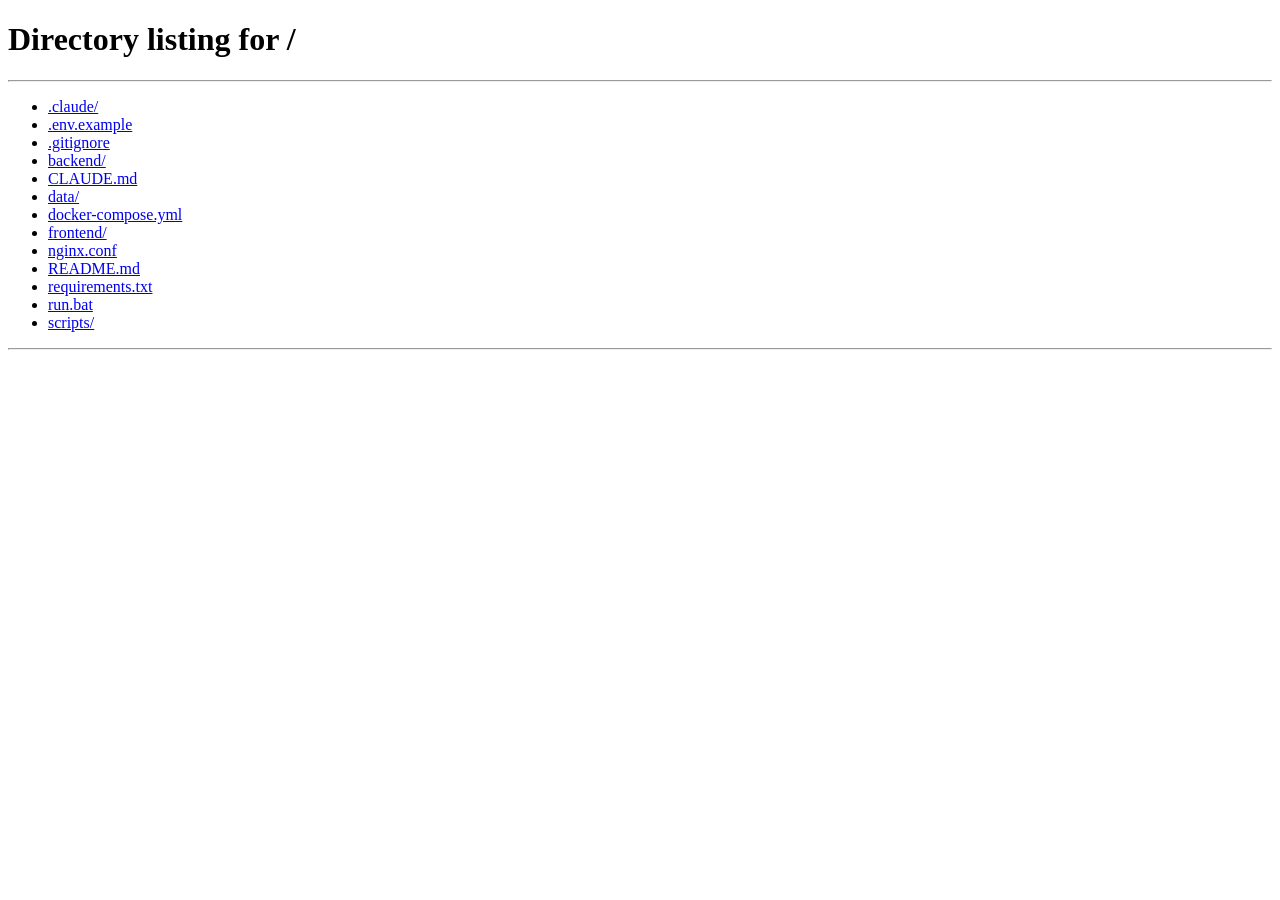
==== frontend/pages/admin-knowledge.html @ a3cd76a0 "chore: 项目初始化 — 旅伴旅游问答系统 - FastAPI 后端：认证、会话、知识库 CRUD、SSE 流式问答、RAG 检索 - 通义千问 (DashScope) + DuckDuckGo " ====
<!DOCTYPE html>
<html lang="zh-CN">
<head>
    <meta charset="UTF-8">
    <meta name="viewport" content="width=device-width, initial-scale=1.0">
    <title>旅伴 - 知识库管理</title>
    <link rel="stylesheet" href="../css/common.css">
    <link rel="stylesheet" href="../css/admin.css">
</head>
<body>
<div class="admin-app">
    <header class="admin-header">
        <div class="header-left">
            <a href="/pages/chat.html" class="btn-back">← 返回首页</a>
            <span class="header-logo">🏔️</span>
            <span class="header-title">旅伴 · 知识库管理</span>
        </div>
        <div class="header-right">
            <span id="headerUser"></span>
            <button id="logoutBtn" class="btn-secondary btn-sm">退出</button>
        </div>
    </header>

    <div class="admin-body">
        <!-- 工具栏 -->
        <div class="admin-tabs">
            <button class="tab-btn active" data-type="">全部</button>
            <button class="tab-btn" data-type="attraction">🏔️ 景点</button>
            <button class="tab-btn" data-type="hotel">🏨 住宿</button>
            <button class="tab-btn" data-type="food">🍜 美食</button>
        </div>
        <div class="admin-toolbar">
            <input type="text" id="searchInput" class="search-input" placeholder="搜索..." style="max-width:250px;">
            <button id="searchBtn" class="btn-secondary btn-sm">🔍</button>
            <button id="addBtn" class="btn-primary btn-sm">＋ 新增</button>
            <label class="btn-primary btn-sm" style="background:var(--color-secondary);cursor:pointer;">
                📂 导入文件
                <input type="file" id="fileInput" accept=".txt,.md" style="display:none;">
            </label>
        </div>

        <!-- 表格 -->
        <div class="admin-table-wrapper">
            <table class="admin-table">
                <thead>
                    <tr><th>类型</th><th>名称</th><th>城市</th><th>操作</th></tr>
                </thead>
                <tbody id="tableBody">
                    <tr><td colspan="4" class="text-center text-muted">加载中...</td></tr>
                </tbody>
            </table>
        </div>
        <div class="admin-pagination" id="pagination"></div>
    </div>
</div>

<!-- 编辑弹窗 -->
<div id="editModal" class="modal hidden">
    <div class="modal-overlay" onclick="closeModal()"></div>
    <div class="modal-content" style="max-width:550px;">
        <div class="modal-header">
            <h3 id="modalTitle">新增</h3>
            <button class="btn-icon" onclick="closeModal()">✕</button>
        </div>
        <div class="modal-body">
            <div class="form-group"><label>类型</label><select id="fType"><option value="attraction">🏔️ 景点</option><option value="hotel">🏨 住宿</option><option value="food">🍜 美食</option></select></div>
            <div class="form-group"><label>名称 <span class="required">*</span></label><input type="text" id="fName"></div>
            <div class="form-group"><label>城市 <span class="required">*</span></label><input type="text" id="fCity"></div>
            <div class="form-group"><label>简介</label><input type="text" id="fDesc"></div>
            <div class="form-group"><label>内容 <span class="required">*</span></label><textarea id="fContent" rows="6"></textarea></div>
            <div class="form-group"><label>经度</label><input type="number" id="fLng" step="any"></div>
            <div class="form-group"><label>纬度</label><input type="number" id="fLat" step="any"></div>
        </div>
        <div class="modal-footer">
            <button class="btn-secondary" onclick="closeModal()">取消</button>
            <button class="btn-primary" id="saveBtn">保存</button>
        </div>
    </div>
</div>

<script src="../js/config.js"></script>
<script src="../js/utils.js"></script>
<script src="../js/api.js"></script>
<script src="../js/admin-knowledge.js"></script>
</body>
</html>
---- frontend/css/common.css ----
/* ============================================
   旅伴 — 公共样式 & 旅游主题变量
   ============================================ */

/* --- CSS 变量（旅游行业暖色调） --- */
:root {
    --color-primary: #E8734A;       /* 暖橙 — 主色 */
    --color-primary-dark: #D4653A;  /* 深橙 — hover */
    --color-primary-light: #FFF0E8; /* 浅橙 — 背景 */
    --color-secondary: #2E8B7B;     /* 松石绿 — 辅助色 */
    --color-secondary-light: #E8F5F1;
    --color-accent: #F5A623;        /* 金黄 — 强调 */
    --color-bg: #F9F7F4;            /* 暖灰 — 页面背景 */
    --color-surface: #FFFFFF;       /* 白色 — 卡片 */
    --color-text: #2D2A26;          /* 深棕 — 主文字 */
    --color-text-secondary: #7A7265; /* 中灰 — 次文字 */
    --color-text-muted: #B8B0A5;    /* 浅灰 — 辅助 */
    --color-border: #E8E3DC;        /* 边框 */
    --color-error: #DC3545;
    --color-success: #28A745;
    --color-warning: #FFC107;

    --shadow-sm: 0 1px 3px rgba(0,0,0,0.08);
    --shadow-md: 0 4px 12px rgba(0,0,0,0.1);
    --shadow-lg: 0 8px 24px rgba(0,0,0,0.12);

    --radius-sm: 6px;
    --radius-md: 10px;
    --radius-lg: 16px;

    --font-sans: -apple-system, BlinkMacSystemFont, "Segoe UI", "PingFang SC",
                 "Hiragino Sans GB", "Microsoft YaHei", sans-serif;

    --sidebar-width: 280px;
    --header-height: 56px;
}

/* --- 全局重置 --- */
*, *::before, *::after {
    box-sizing: border-box;
    margin: 0;
    padding: 0;
}

html { font-size: 16px; }

body {
    font-family: var(--font-sans);
    color: var(--color-text);
    background: var(--color-bg);
    line-height: 1.6;
    min-height: 100vh;
}

a { color: var(--color-primary); text-decoration: none; }
a:hover { text-decoration: underline; }

/* --- 按钮 --- */
.btn-primary {
    display: inline-flex;
    align-items: center;
    justify-content: center;
    gap: 8px;
    padding: 10px 24px;
    background: var(--color-primary);
    color: #fff;
    border: none;
    border-radius: var(--radius-sm);
    font-size: 15px;
    font-weight: 500;
    cursor: pointer;
    transition: all 0.2s;
}
.btn-primary:hover { background: var(--color-primary-dark); transform: translateY(-1px); }
.btn-primary:active { transform: translateY(0); }
.btn-primary:disabled { opacity: 0.6; cursor: not-allowed; }

.btn-secondary {
    display: inline-flex;
    align-items: center;
    justify-content: center;
    gap: 8px;
    padding: 10px 24px;
    background: var(--color-surface);
    color: var(--color-text);
    border: 1px solid var(--color-border);
    border-radius: var(--radius-sm);
    font-size: 15px;
    cursor: pointer;
    transition: all 0.2s;
}
.btn-secondary:hover { background: var(--color-bg); }

.btn-danger {
    background: var(--color-error);
    color: #fff;
    border: none;
}

/* --- 输入框 --- */
input[type="text"],
input[type="password"],
input[type="email"],
input[type="search"],
textarea,
select {
    width: 100%;
    padding: 10px 14px;
    border: 1px solid var(--color-border);
    border-radius: var(--radius-sm);
    font-size: 14px;
    font-family: var(--font-sans);
    color: var(--color-text);
    background: var(--color-surface);
    transition: border-color 0.2s, box-shadow 0.2s;
}
input:focus, textarea:focus, select:focus {
    outline: none;
    border-color: var(--color-primary);
    box-shadow: 0 0 0 3px var(--color-primary-light);
}

textarea { resize: vertical; min-height: 80px; }

/* --- 滚动条 --- */
::-webkit-scrollbar { width: 6px; }
::-webkit-scrollbar-track { background: transparent; }
::-webkit-scrollbar-thumb { background: var(--color-text-muted); border-radius: 3px; }
::-webkit-scrollbar-thumb:hover { background: var(--color-text-secondary); }

/* --- 弹窗 --- */
.modal {
    position: fixed;
    inset: 0;
    z-index: 1000;
    display: flex;
    align-items: center;
    justify-content: center;
}
.modal.hidden { display: none; }
.modal-overlay {
    position: absolute;
    inset: 0;
    background: rgba(0,0,0,0.4);
}
.modal-content {
    position: relative;
    background: var(--color-surface);
    border-radius: var(--radius-lg);
    box-shadow: var(--shadow-lg);
    max-width: 600px;
    width: 90%;
    max-height: 80vh;
    overflow-y: auto;
}
.modal-header {
    display: flex;
    align-items: center;
    justify-content: space-between;
    padding: 16px 20px;
    border-bottom: 1px solid var(--color-border);
}
.modal-header h3 { font-size: 16px; }
.modal-body { padding: 20px; }
.btn-icon {
    background: none;
    border: none;
    cursor: pointer;
    font-size: 16px;
    color: var(--color-text-secondary);
    padding: 4px 8px;
    border-radius: var(--radius-sm);
}
.btn-icon:hover { background: var(--color-bg); }

/* --- Toast 提示 --- */
.toast-container {
    position: fixed;
    top: 20px;
    right: 20px;
    z-index: 10000;
    display: flex;
    flex-direction: column;
    gap: 8px;
}
.toast {
    padding: 12px 20px;
    border-radius: var(--radius-sm);
    color: #fff;
    font-size: 14px;
    box-shadow: var(--shadow-md);
    animation: toastSlideIn 0.3s ease;
    max-width: 400px;
}
.toast-success { background: var(--color-success); }
.toast-error { background: var(--color-error); }
.toast-warning { background: var(--color-warning); color: var(--color-text); }
@keyframes toastSlideIn {
    from { transform: translateX(100%); opacity: 0; }
    to { transform: translateX(0); opacity: 1; }
}

/* --- 加载动画 --- */
.spinner {
    display: inline-block;
    width: 20px; height: 20px;
    border: 2px solid var(--color-border);
    border-top-color: var(--color-primary);
    border-radius: 50%;
    animation: spin 0.6s linear infinite;
}
@keyframes spin { to { transform: rotate(360deg); } }

.loading-dots::after {
    content: '';
    animation: dots 1.5s steps(4, end) infinite;
}
@keyframes dots {
    0% { content: ''; }
    25% { content: '.'; }
    50% { content: '..'; }
    75% { content: '...'; }
    100% { content: ''; }
}

/* --- 工具类 --- */
.hidden { display: none !important; }
.text-center { text-align: center; }
.text-error { color: var(--color-error); }
.text-muted { color: var(--color-text-secondary); }
.mt-1 { margin-top: 8px; }
.mt-2 { margin-top: 16px; }
.mt-3 { margin-top: 24px; }
.mb-2 { margin-bottom: 16px; }
---- frontend/css/admin.css ----
/* ============================================
   旅伴 — 管理员知识库管理页面样式
   ============================================ */

.admin-app {
    display: flex;
    flex-direction: column;
    height: 100vh;
    background: var(--color-bg);
}

/* --- Header --- */
.admin-header {
    display: flex;
    align-items: center;
    justify-content: space-between;
    height: var(--header-height);
    padding: 0 20px;
    background: var(--color-surface);
    border-bottom: 1px solid var(--color-border);
    box-shadow: var(--shadow-sm);
}
.admin-header .header-left { display: flex; align-items: center; gap: 10px; }
.btn-back {
    font-size: 13px;
    color: var(--color-text-secondary);
    text-decoration: none;
    padding: 4px 10px;
    border-radius: var(--radius-sm);
    transition: all 0.2s;
}
.btn-back:hover {
    background: var(--color-bg);
    color: var(--color-primary);
    text-decoration: none;
}
.admin-header .header-logo { font-size: 24px; }
.admin-header .header-title { font-size: 18px; font-weight: 700; color: var(--color-secondary); }
.admin-header .header-right { display: flex; align-items: center; gap: 12px; }

/* --- Body --- */
.admin-body { flex: 1; overflow-y: auto; padding: 20px; max-width: 1400px; margin: 0 auto; width: 100%; }

/* --- Tabs --- */
.admin-tabs {
    display: flex;
    gap: 4px;
    margin-bottom: 16px;
    background: var(--color-surface);
    border-radius: var(--radius-md);
    padding: 4px;
    box-shadow: var(--shadow-sm);
}
.tab-btn {
    flex: 1;
    padding: 10px 20px;
    border: none;
    background: transparent;
    font-size: 14px;
    font-weight: 500;
    cursor: pointer;
    border-radius: var(--radius-sm);
    transition: all 0.2s;
    color: var(--color-text-secondary);
}
.tab-btn:hover { background: var(--color-bg); }
.tab-btn.active {
    background: var(--color-secondary);
    color: #fff;
}

/* --- Toolbar --- */
.admin-toolbar {
    display: flex;
    gap: 10px;
    margin-bottom: 16px;
}
.search-input { flex: 1; max-width: 300px; }
.filter-select { width: 150px; }

/* --- Table --- */
.admin-table-wrapper {
    background: var(--color-surface);
    border-radius: var(--radius-md);
    box-shadow: var(--shadow-sm);
    overflow-x: auto;
}
.admin-table {
    width: 100%;
    border-collapse: collapse;
}
.admin-table th, .admin-table td {
    padding: 10px 14px;
    text-align: left;
    border-bottom: 1px solid var(--color-border);
    font-size: 13px;
}
.admin-table th {
    background: var(--color-bg);
    font-weight: 600;
    color: var(--color-text-secondary);
    white-space: nowrap;
}
.admin-table tbody tr:hover { background: var(--color-primary-light); }
.admin-table .actions { display: flex; gap: 6px; white-space: nowrap; }
.admin-table .actions button { padding: 4px 10px; font-size: 12px; }

.badge {
    display: inline-block;
    padding: 2px 8px;
    border-radius: 12px;
    font-size: 11px;
    font-weight: 500;
}
.badge-published { background: #e8f5e9; color: #2e7d32; }
.badge-draft { background: #fff3e0; color: #e65100; }

/* --- Pagination --- */
.admin-pagination {
    display: flex;
    align-items: center;
    justify-content: center;
    gap: 8px;
    margin-top: 16px;
    font-size: 14px;
}
.admin-pagination button {
    padding: 6px 12px;
    border: 1px solid var(--color-border);
    background: var(--color-surface);
    border-radius: var(--radius-sm);
    cursor: pointer;
    font-size: 13px;
}
.admin-pagination button:hover { background: var(--color-bg); }
.admin-pagination button.active { background: var(--color-secondary); color: #fff; border-color: var(--color-secondary); }
.admin-pagination button:disabled { opacity: 0.4; cursor: not-allowed; }

/* --- Modal --- */
.modal-lg {
    max-width: 700px;
    margin: auto;
}

.modal .modal-content {
    display: flex;
    flex-direction: column;
    max-height: 85vh;
}

.modal-footer {
    display: flex;
    justify-content: center;
    gap: 12px;
    padding: 16px 24px;
    border-top: 1px solid var(--color-border);
    flex-shrink: 0;
}

/* Form in modal */
.form-row {
    display: grid;
    grid-template-columns: 1fr 1fr;
    gap: 14px 24px;
}
.form-row.full { grid-template-columns: 1fr; }
.modal-body {
    padding: 20px 40px;
    flex: 1;
    overflow-y: auto;
}
.modal-body .form-group {
    margin-bottom: 14px;
    max-width: 500px;
    margin-left: auto;
    margin-right: auto;
}
.modal-body label {
    font-size: 13px;
    font-weight: 500;
    margin-bottom: 4px;
    display: block;
    text-align: center;
}
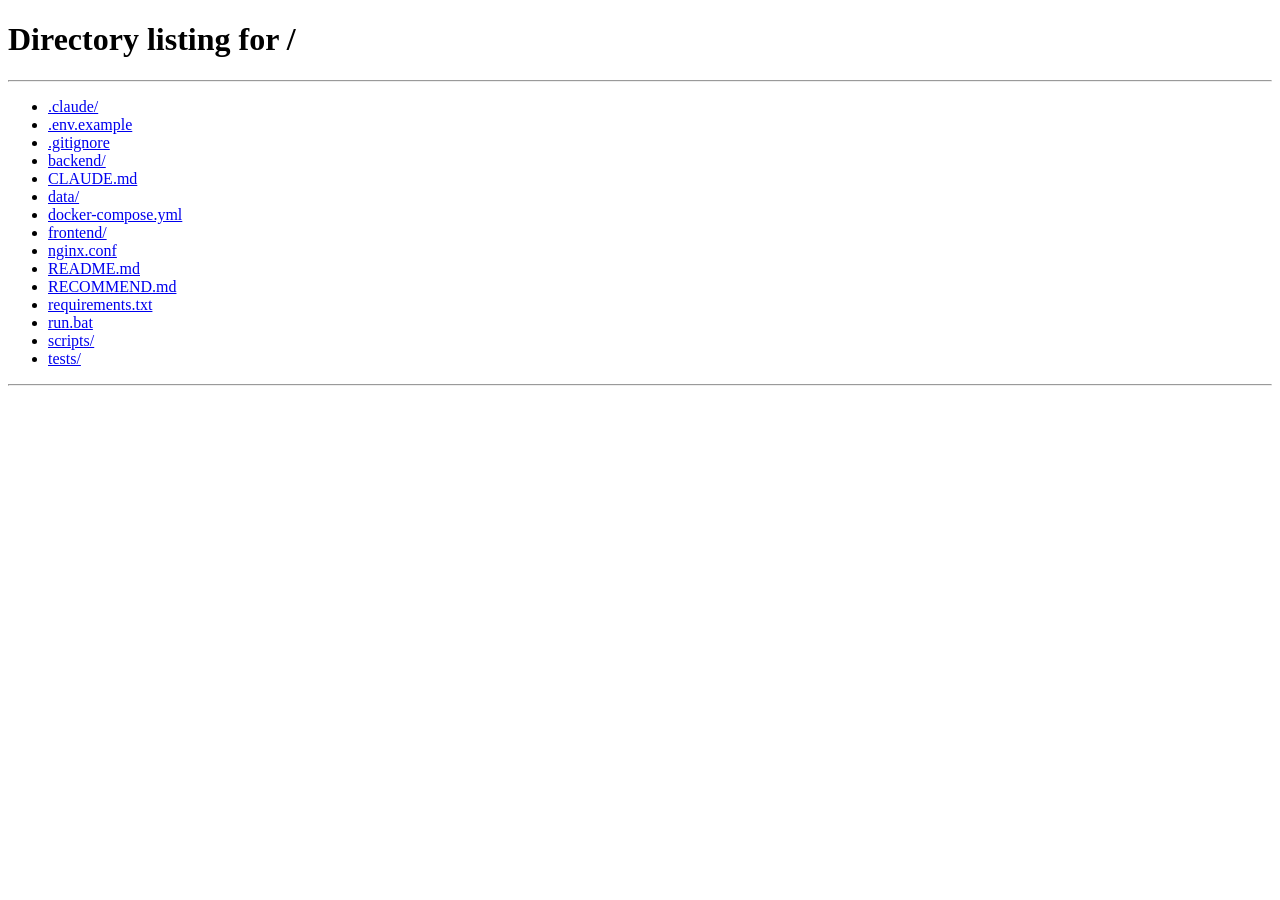
==== commit a696081f: "新增管理员用户管理功能及RECOMMEND文档更新 - 后端: 新增 /api/admin 路由, 支持用户统计、用户列表、创建用户、角色变更、状态管理 - 前端: 新增 admin-users.ht" ====
--- a/frontend/pages/admin-knowledge.html
+++ b/frontend/pages/admin-knowledge.html
@@ -12,6 +12,7 @@
     <header class="admin-header">
         <div class="header-left">
             <a href="/pages/chat.html" class="btn-back">← 返回首页</a>
+            <a href="/pages/admin-users.html" class="btn-back">👥 用户管理</a>
             <span class="header-logo">🏔️</span>
             <span class="header-title">旅伴 · 知识库管理</span>
         </div>
